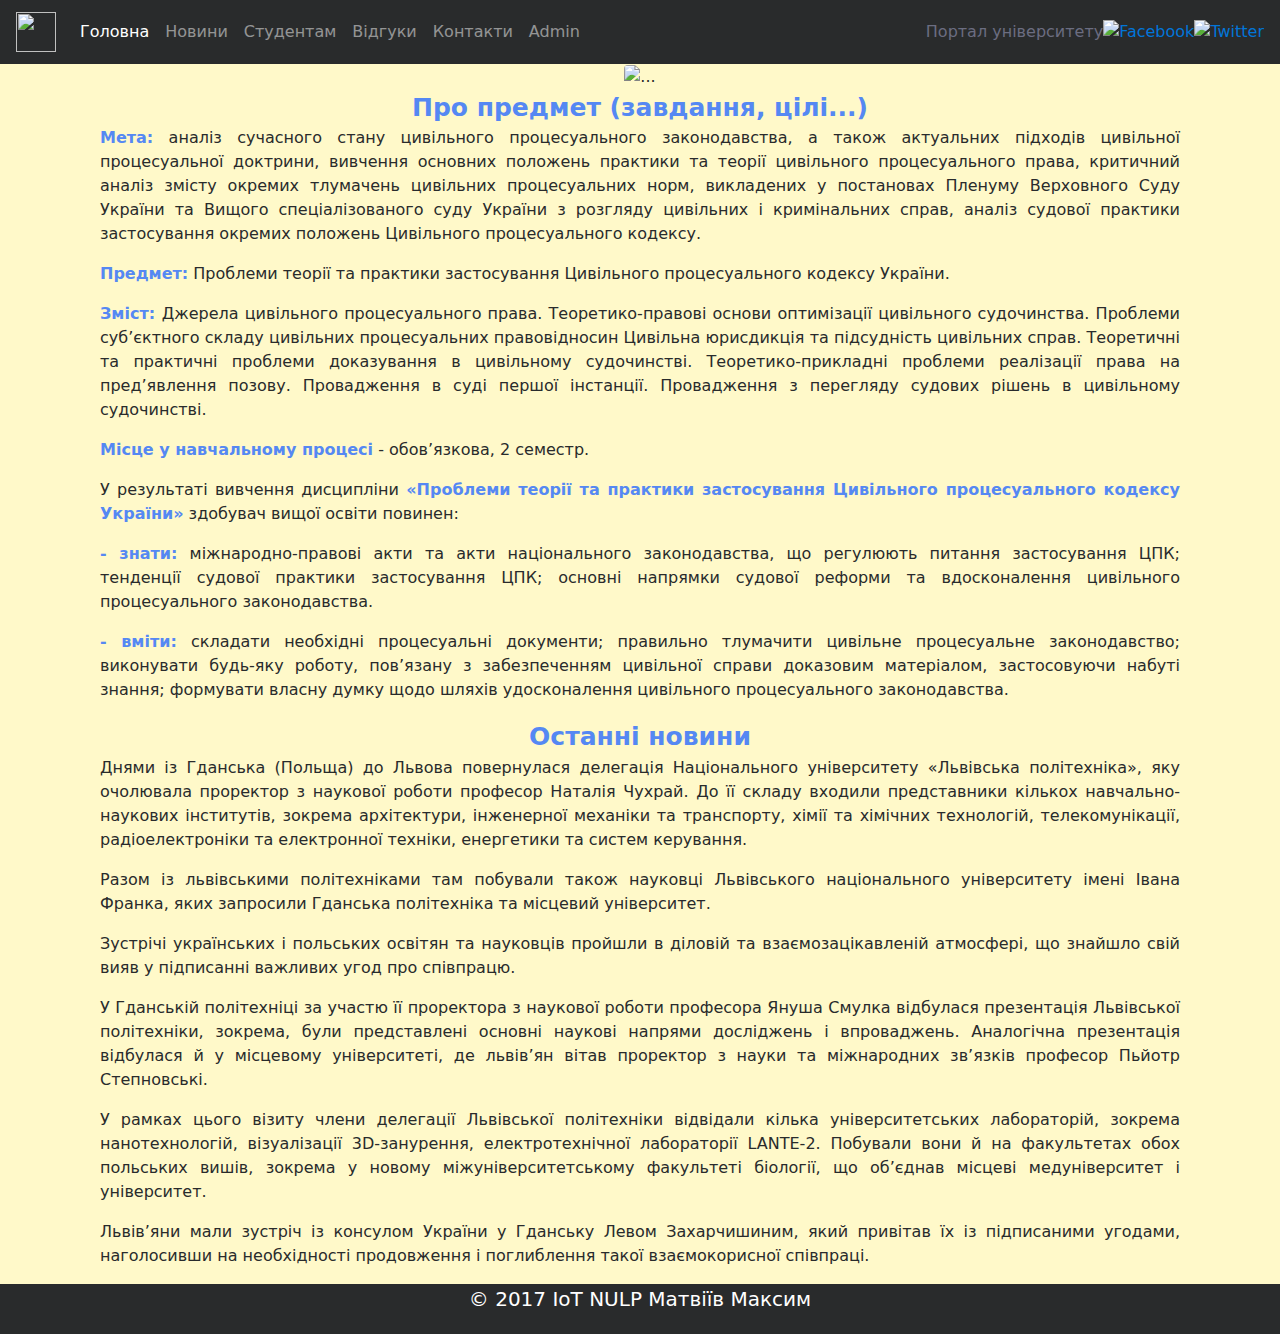
==== index.html @ b08ca34a "CloudTechologies" ====
<!DOCTYPE html>
<html lang="en">
<head>
	<meta charset="UTF-8">
	<title>Lab work4</title>
	<meta charset="utf-8">
    <meta name="viewport" content="width=device-width, initial-scale=1, shrink-to-fit=no">

 
    <link rel="stylesheet" href="css/bootstrap.min.css">
    <link rel="stylesheet" type="text/css" href="css/style.css">
</head>
<body>
<nav class="navbar navbar-toggleable-md  navbar-inverse bg-inverse">
  <button class="navbar-toggler navbar-toggler-right" type="button" data-toggle="collapse" data-target="#navbarSupportedContent" aria-controls="navbarSupportedContent" aria-expanded="false" aria-label="Toggle navigation">
    <span class="navbar-toggler-icon"></span>
  </button>
  <a class="navbar-brand disabled" href="#">
    <img src="https://cdnm.blob.core.windows.net/image/Logo1.png" width="40" height="40" alt="">
  </a>

  <div class="collapse navbar-collapse" id="navbarSupportedContent">
    <ul class="navbar-nav mr-auto">
      <li class="nav-item active">
        <a class="nav-link" href="#">Головна<span class="sr-only">(current)</span></a>
      </li>
      <li class="nav-item">
        <a class="nav-link" href="news.html">Новини</a>
      </li>
      <li class="nav-item dropdown">
    <a href="#" data-toggle="dropdown" class="nav-link">Студентам</a>
    <ul class="dropdown-menu navbar-inverse bg-inverse">
      <li class="nav-item">
        <a href="#" class="nav-link">Програма</a>
      </li>
        <li class="nav-item">
        <a href="#" class="nav-link">Лабораторні</a>
      </li>
        <li class="nav-item">
        <a href="#" class="nav-link">Література</a>
      </li>
       
    </ul>
  </li>
      </li>
        <li class="nav-item">
        <a class="nav-link" href="reviews.html">Відгуки</a>
      </li>
        <li class="nav-item">
        <a class="nav-link" href="contacts.html">Контакти</a>
      </li>
        <li class="nav-item">
        <a class="nav-link" href="admin.html">Admin</a>
      </li>
    </ul>
<form class="form-inline my-2 my-lg-0">
    <a href="http://www.lnu.edu.ua/" class="portal" target="_blank">Портал університету</a>
      <a href="https://www.facebook.com/law.lvivuniversity" target="_blank">
          <img src="https://cdnm.blob.core.windows.net/image/facebook-512.png" width="30" height="30" alt="Facebook" >
      </a>
      <a href="https://twitter.com/LVIV_UNIVERSITY" target="_blank">
          <img src="https://cdnm.blob.core.windows.net/image/%D0%A2%D0%B2%D1%96%D1%82%D0%B5%D1%80-1.png" width="30" height="30" alt="Twitter" >
      </a>
    </form>    
  </div>
</nav>
<div class="text-center">
  <img src="https://cdnm.blob.core.windows.net/image/images%20(2).jpg" class="rounded img-fluid" alt="...">
</div>

<header>Про предмет (завдання, цілі...)</header>
<div class="text-justify">
<p><b> Мета:</b> аналіз сучасного стану цивільного процесуального законодавства, а також актуальних підходів цивільної процесуальної доктрини, вивчення основних положень практики та теорії цивільного процесуального права, критичний аналіз змісту окремих тлумачень цивільних процесуальних норм, викладених у постановах Пленуму Верховного Суду України та Вищого спеціалізованого суду України з розгляду цивільних і кримінальних справ, аналіз судової практики застосування окремих положень Цивільного процесуального кодексу.</p>
<p><b>Предмет:</b> Проблеми теорії та практики застосування Цивільного процесуального кодексу України.</p>

 <p><b>Зміст: </b>Джерела цивільного процесуального права. Теоретико-правові основи оптимізації цивільного судочинства. Проблеми суб’єктного складу цивільних процесуальних правовідносин Цивільна юрисдикція та підсудність цивільних справ. Теоретичні та практичні проблеми доказування в цивільному судочинстві. Теоретико-прикладні проблеми реалізації права на пред’явлення позову. Провадження в суді першої інстанції. Провадження з перегляду судових рішень в цивільному судочинстві.
</p>
<p><b>Місце у навчальному процесі</b> - обов’язкова, 2 семестр.</p>
<p>У результаті вивчення дисципліни <b>«Проблеми теорії та практики застосування Цивільного процесуального кодексу України»</b> здобувач вищої освіти повинен:</p>
<p> <b>- знати:</b> міжнародно-правові акти та акти національного законодавства, що регулюють питання застосування ЦПК; тенденції судової практики застосування ЦПК; основні напрямки судової реформи та вдосконалення цивільного процесуального законодавства.</p>
<p><b>-  вміти:</b> складати необхідні процесуальні документи; правильно тлумачити цивільне процесуальне законодавство; виконувати будь-яку роботу, пов’язану з забезпеченням цивільної справи доказовим матеріалом, застосовуючи набуті знання; формувати  власну думку щодо шляхів  удосконалення цивільного процесуального законодавства.</p>
</div>
<header>Останні новини</header>
<div class="text-justify">
<p>Днями із Гданська (Польща) до Львова повернулася делегація Національного університету «Львівська політехніка», яку очолювала проректор з наукової роботи професор Наталія Чухрай. До її складу входили представники кількох навчально-наукових інститутів, зокрема архітектури, інженерної механіки та транспорту, хімії та хімічних технологій, телекомунікації, радіоелектроніки та електронної техніки, енергетики та систем керування.</p>

<p>Разом із львівськими політехніками там побували також науковці Львівського національного університету імені Івана Франка, яких запросили Гданська політехніка та місцевий університет.</p>
<p>Зустрічі українських і польських освітян та науковців пройшли в діловій та взаємозацікавленій атмосфері, що знайшло свій вияв у підписанні важливих угод про співпрацю.</p>

<p>У Гданській політехніці за участю її проректора з наукової роботи професора Януша Смулка відбулася презентація Львівської політехніки, зокрема, були представлені основні наукові напрями досліджень і впроваджень. Аналогічна презентація відбулася й у місцевому університеті, де львів’ян вітав проректор з науки та міжнародних зв’язків професор Пьйотр Степновські.</p>

<p>У рамках цього візиту члени делегації Львівської політехніки відвідали кілька університетських лабораторій, зокрема нанотехнологій, візуалізації 3D-занурення, електротехнічної лабораторії LANTE-2. Побували вони й на факультетах обох польських вишів, зокрема у новому міжуніверситетському факультеті біології, що об’єднав місцеві медуніверситет і університет.</p>

<p>Львів’яни мали зустріч із консулом України у Гданську Левом Захарчишиним, який привітав їх із підписаними угодами, наголосивши на необхідності продовження і поглиблення такої взаємокорисної співпраці.</p>
</div>
<footer class="footer">© 2017 IoT NULP Матвіїв Максим </footer>
	<script src="https://code.jquery.com/jquery-3.1.1.slim.min.js" integrity="sha384-A7FZj7v+d/sdmMqp/nOQwliLvUsJfDHW+k9Omg/a/EheAdgtzNs3hpfag6Ed950n" crossorigin="anonymous"></script>
<script src="https://cdnjs.cloudflare.com/ajax/libs/tether/1.4.0/js/tether.min.js" integrity="sha384-DztdAPBWPRXSA/3eYEEUWrWCy7G5KFbe8fFjk5JAIxUYHKkDx6Qin1DkWx51bBrb" crossorigin="anonymous"></script>
<script src="https://maxcdn.bootstrapcdn.com/bootstrap/4.0.0-alpha.6/js/bootstrap.min.js" integrity="sha384-vBWWzlZJ8ea9aCX4pEW3rVHjgjt7zpkNpZk+02D9phzyeVkE+jo0ieGizqPLForn" crossorigin="anonymous"></script>
</body>
</html>
---- css/style.css ----
body {
	background-color: #FFF9C9;
}
.text-justify {
	margin-left:100px;
	margin-right: 100px;
}
.nav-item>a:hover {
	border-bottom: 1px solid red;

}
nav {
	background-color: #CCD048;


}
.nav-link {
	text-align: center;
}
.dropdown:hover > .dropdown-menu { 
    display: block; 
} 

    
    .portal {
  	color:#6B6D81;
  	text-decoration: none; 
  }

  .portal:hover
  {
  	color:#6B6D81;
  	text-decoration: none; 
  }
  header {
  	text-align: center;
  	font-weight: bold;
  	font-size: 25px;
  	color: #5588F3;
  }
 b{
 	color: #5588F3;
 }
 form {
 	text-align: center;
 }
 .news {
	width: 350px;
	height: 240px;
	display: inline-block;
	border: 1px solid black;
	position: relatative;
	margin: 25px;
}
.home 
{
  text-align: center;
}
p a:hover {
  text-decoration: none;
}
p a {
  text-decoration: none;
}
.contacts {
  display: block;
}
iframe {
  
  margin-right: 50px;
}
div.wrapper {
width:550px;
margin-left:280px;
}
div.left_block {
float:left;
width:300px;
}
div.right_block {
float:right;
width:200px;
}
.footer {
  height:50px;
  color: white;
  background: #292B2C;
  bottom: 0;
  text-align: center;
   font-size: 20px;
  
  width: 100%;}
  .footer1{
   height:50px;
  color: white;
  background: #292B2C;
  bottom: 0;
  position: absolute;
  text-align: center;
   font-size: 20px; 
  } 
}
   .review {
     color: black;
     text-align: left;
     margin-left: 50px;
     display: inline;
     font-size: 30px;
   }
text {
  font-size: 15px;
    }
    .text {
      margin-left: 50px;
    }
   
    }
    input {
      float: right;
      margin-right: 10px;
    }
    .one {
    margin-left:10px;
margin-right:10px;
         }
         .head {
          float: right;
          margin-right: 300px;
         }
         .head1 {
          margin-left:200px;
         }
         
          .form-control col-md-6
        {
          
         position: fixed;
        }
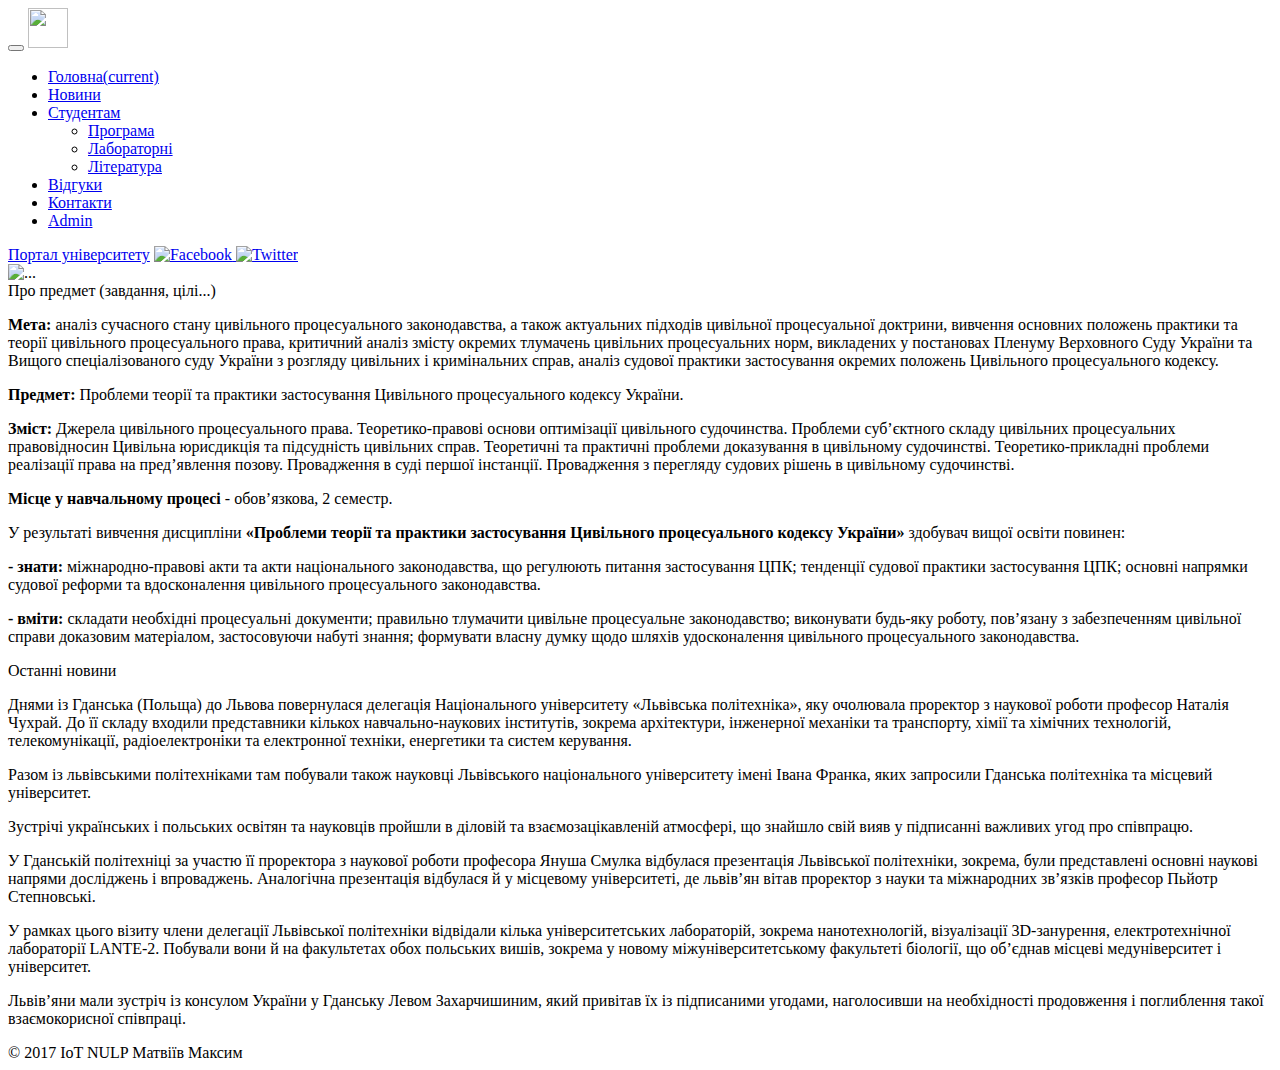
==== commit 52d0e452: "CloudTechnologies" ====
--- a/index.html
+++ b/index.html
@@ -7,8 +7,8 @@
     <meta name="viewport" content="width=device-width, initial-scale=1, shrink-to-fit=no">
 
  
-    <link rel="stylesheet" href="css/bootstrap.min.css">
-    <link rel="stylesheet" type="text/css" href="css/style.css">
+    <link rel="stylesheet" href="https://cdnm.blob.core.windows.net/css/bootstrap.min.css">
+    <link rel="stylesheet" type="text/css" href="https://cdnm.blob.core.windows.net/css/style.css">
 </head>
 <body>
 <nav class="navbar navbar-toggleable-md  navbar-inverse bg-inverse">
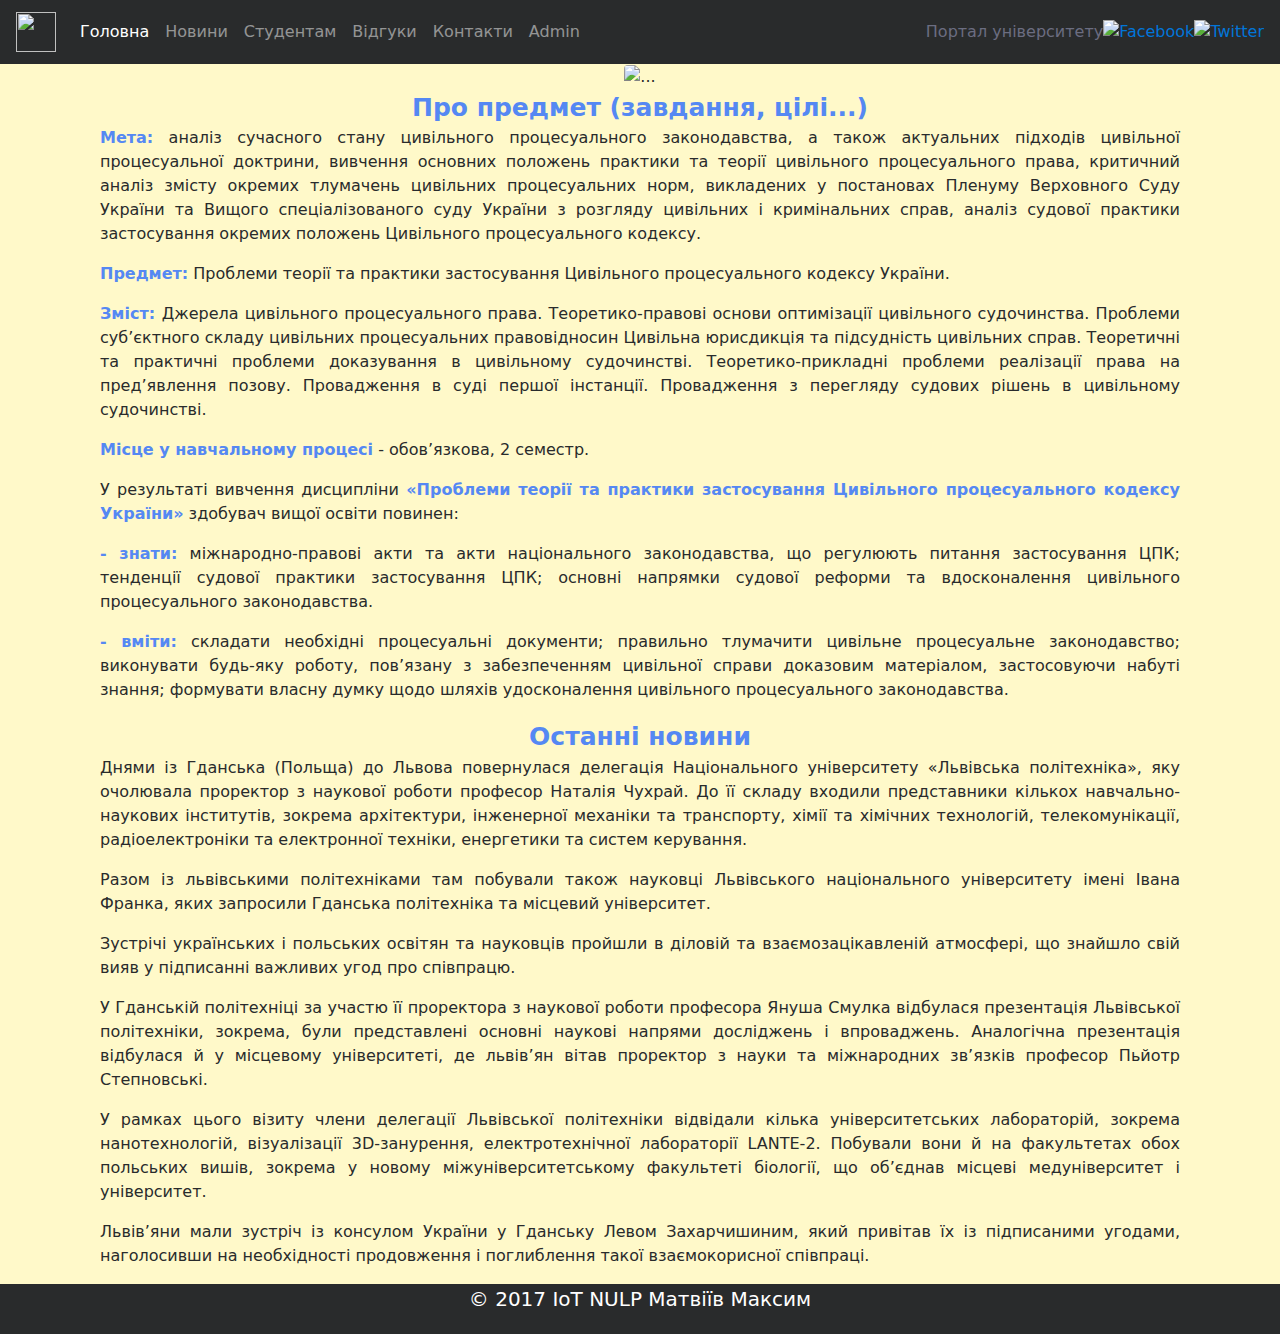
==== commit 294e63ee: "CloudTechologies" ====
--- a/index.html
+++ b/index.html
@@ -7,8 +7,8 @@
     <meta name="viewport" content="width=device-width, initial-scale=1, shrink-to-fit=no">
 
  
-    <link rel="stylesheet" href="https://cdnm.blob.core.windows.net/css/bootstrap.min.css">
-    <link rel="stylesheet" type="text/css" href="https://cdnm.blob.core.windows.net/css/style.css">
+    <link rel="stylesheet" href="css/bootstrap.min.css">
+    <link rel="stylesheet" type="text/css" href="css/style.css">
 </head>
 <body>
 <nav class="navbar navbar-toggleable-md  navbar-inverse bg-inverse">
--- a/css/style.css
+++ b/css/style.css
@@ -0,0 +1,138 @@
+body {
+	background-color: #FFF9C9;
+}
+.text-justify {
+	margin-left:100px;
+	margin-right: 100px;
+}
+.nav-item>a:hover {
+	border-bottom: 1px solid red;
+
+}
+nav {
+	background-color: #CCD048;
+
+
+}
+.nav-link {
+	text-align: center;
+}
+.dropdown:hover > .dropdown-menu { 
+    display: block; 
+} 
+
+    
+    .portal {
+  	color:#6B6D81;
+  	text-decoration: none; 
+  }
+
+  .portal:hover
+  {
+  	color:#6B6D81;
+  	text-decoration: none; 
+  }
+  header {
+  	text-align: center;
+  	font-weight: bold;
+  	font-size: 25px;
+  	color: #5588F3;
+  }
+ b{
+ 	color: #5588F3;
+ }
+ form {
+ 	text-align: center;
+ }
+ .news {
+	width: 350px;
+	height: 240px;
+	display: inline-block;
+	border: 1px solid black;
+	position: relatative;
+	margin: 25px;
+}
+.home 
+{
+  text-align: center;
+}
+p a:hover {
+  text-decoration: none;
+}
+p a {
+  text-decoration: none;
+}
+.contacts {
+  display: block;
+}
+iframe {
+  
+  margin-right: 50px;
+}
+div.wrapper {
+width:550px;
+margin-left:280px;
+}
+div.left_block {
+float:left;
+width:300px;
+}
+div.right_block {
+float:right;
+width:200px;
+}
+.footer {
+  height:50px;
+  color: white;
+  background: #292B2C;
+  bottom: 0;
+  text-align: center;
+   font-size: 20px;
+  
+  width: 100%;}
+  .footer1{
+   height:50px;
+  color: white;
+  background: #292B2C;
+  bottom: 0;
+  position: absolute;
+  text-align: center;
+   font-size: 20px; 
+  } 
+}
+   .review {
+     color: black;
+     text-align: left;
+     margin-left: 50px;
+     display: inline;
+     font-size: 30px;
+   }
+text {
+  font-size: 15px;
+    }
+    .text {
+      margin-left: 50px;
+    }
+   
+    }
+    input {
+      float: right;
+      margin-right: 10px;
+    }
+    .one {
+    margin-left:10px;
+margin-right:10px;
+         }
+         .head {
+          float: right;
+          margin-right: 300px;
+         }
+         .head1 {
+          margin-left:200px;
+         }
+         
+          .form-control col-md-6
+        {
+          
+         position: fixed;
+        }
